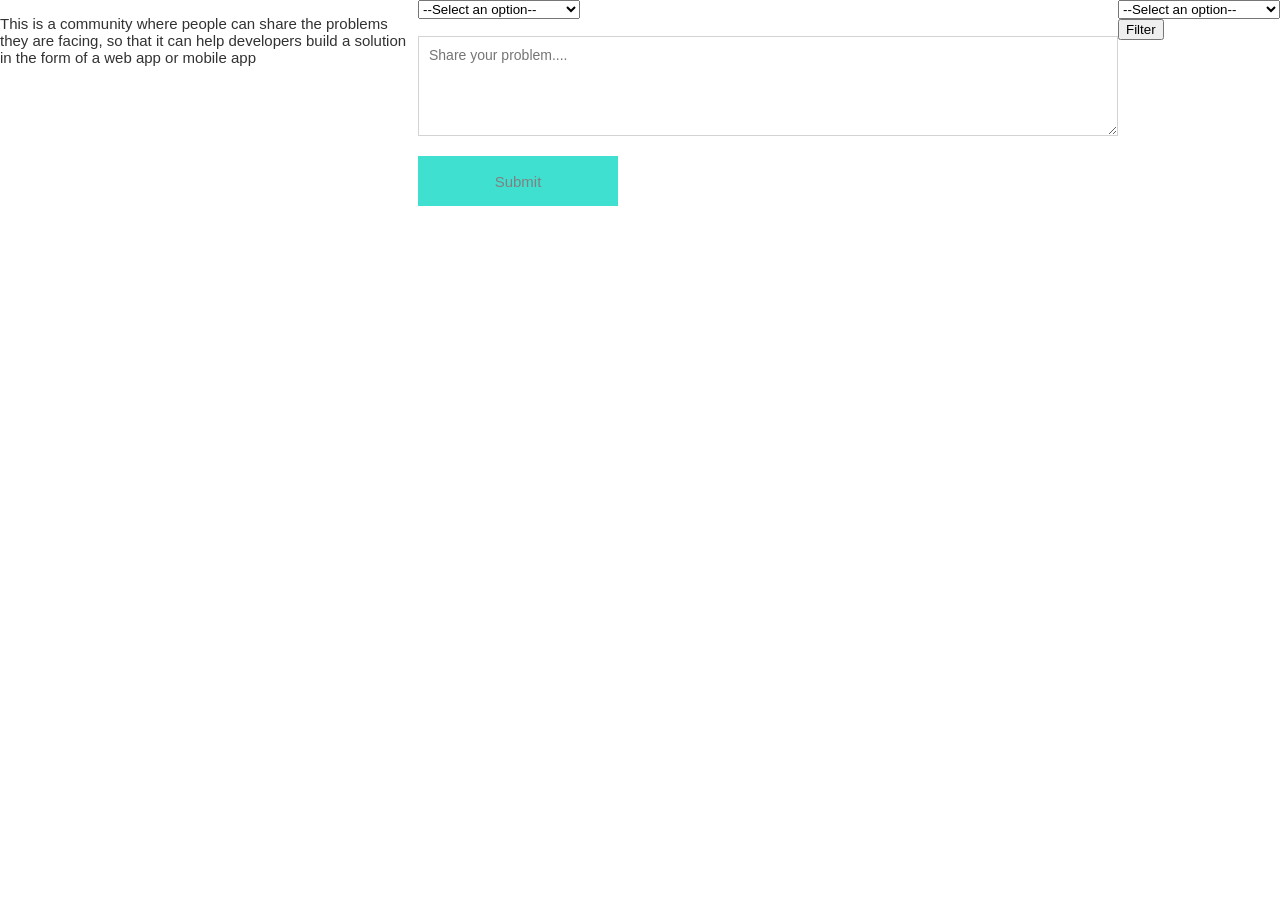
==== index.html @ cb5cdf0c "Create index.html Added index.html" ====
<!DOCTYPE html>
<html lang="en" style="font-family:sans-serif;">
<head>
    <meta charset="UTF-8">
    <meta name="viewport" content="width=device-width, initial-scale=1.0">
    <title>Community Problems</title>
    <link href="styles.css" rel="stylesheet">
</head>
<body>
    <p>This is a community where people can share the problems they are facing, so that it can help developers build a solution in the form of a web app or mobile app</p>
    <br><Br>
    <form action="addproblems.php" method="POST">
        <select name="options"  required>
            <option value="">--Select an option--</option>
            <option>Travel</option>
            <option>Education</option>
            <option>Social Networking</option>
             <option>Communication</option>
              <option>Productivity</option>
               <option>Health and Fitness</option>
                <option>Finance</option>
                <option>Entertainment</option>
             <option>Shopping</option>
              <option>Travel</option>
               <option>Gaming</option>
                <option>Utilities</option>
<option>News and Magazines</option>
             <option>Photography and Video</option>
              <option>Food and Drink</option>
               <option>Real Estate</option>
                <option>Weather</option>
                 <option>Books and Reference</option>
                 </select>
                 <br><br>
               

        <textarea name="problem" placeholder="Share your problem...." style="width:700px; height:100px; font-size:14px; padding-left:10px;padding-top:10px; font-family:sans-serif;border-color:lightgray;" required  ></textarea>
        <br><br>
        <button type="submit" style=" border:none; width:200px;height:50px;background-color:turquoise;color:grey;font-size:15px;">Submit</button>
    </form>
    <br><br>
    <form action="filter.php" method="POST" id="filterForm"> 
    <select name="filter"  required>
         <option value="">--Select an option--</option>
            <option value="Travel">Travel</option>
            <option value="Education">Education</option>
            <option value="Social Networking">Social Networking</option>
             <option value="Communication">Communication</option>
              <option value="Productivity">Productivity</option>
               <option value="Health and Fitness">Health and Fitness</option>
                <option value="Finance">Finance</option>
                <option value="Entertainment">Entertainment</option>
             <option value="Shopping">Shopping</option>
              <option value="Travel">Travel</option>
               <option value="Gaming">Gaming</option>
                <option value="Utilities">Utilities</option>
                 <option value="News and Magazines">News and Magazines</option>
             <option value="Photography and Video">Photography and Video</option>
              <option value="Food and Drink">Food and Drink</option>
               <option value="Real Estate">Real Estate</option>
                <option value="Weather">Weather</option>
                 <option value="Books and Reference">Books and Reference</option>
                 </select>
        </select>
        <button>Filter</button>
       
        </form>
    <div id="problemslist" style="font-size:14px;" ></div>
    <script>
        const problemslist = document.getElementById("problemslist");
        const filterForm=document.getElementById("filterForm");
        fetch("getproblems.php")
            .then(response => response.json())
            .then(data => {
                problemslist.innerHTML =data.map(individualproblems => individualproblems.problems).join("<hr>");
            });
        
         
        filterForm.addEventListener("submit",function(event){
            event.preventDefault();
      
        const formdata = new FormData(filterForm);

        fetch("filter.php",{
            method:"POST",
          
            body:formdata
        })
        .then(response => response.json())
        .then(filtereddata => {
            problemslist.innerHTML = filtereddata.map(info => info.problems).join("<hr>");
        });
        });

    
      
       
        
   
   
    </script>
    
</body>
</html>
---- styles.css ----
* {
    box-sizing: border-box;
}

    body{
        font-size:15px;

    }
}
a {
    color: black; /* Set the default color to black */
    text-decoration: none; /* Remove underline */
  }
  
  /* Change the color on hover */
  a:hover {
    color: black;
  }
  
  /* Change the color for visited links */
  a:visited {
    color: black;
  }
body {
    margin: 0;
    padding: 0;
    height: 100%;
    font-family: sans-serif;
    color: rgb(50, 50, 50);
    font-weight: 100;
    display: flex;
    overflow: hidden; 
}

.card{
    flex:1;
    overflow-y:auto;
    overflow-x: hidden; 
    padding-left:50px;
    padding-right:40px;
    padding-top: 40px;

}

.container {
    flex: 1;
    max-width: 100%; /* Set maximum width to 100% */
    display:flex;
}



.heading{
    font-weight:lighter;
    font-size:30px;
}
.h1{
    font-weight:lighter;
}


.line {
    width: 103%;
    height: 1px;
    background-color: rgb(49, 48, 48);
    margin-left: -10px;
}
li,p{
    font-size: 15px;
    font-weight:lighter;
}
.mprogram{
    height:120px;
    background-color:rgb(247, 245, 245);
    width:100%;
    border-radius:5px;
    padding-top:10px;
    padding-left:10px;
   
    font-family: 'Courier New', Courier, monospace;
    font-size:12.2px;
}
.h2{
    font-weight:lighter;
}
.program{
    background-color:rgb(247, 245, 245);

    height:80px;
    border-radius:5px;
    padding-top:10px;
    padding-left:10px;
   
    font-family: 'Courier New', Courier, monospace;
    font-size:12.2px;
}
.pa{
    background-color:rgb(247, 245, 245);
    width:80%;
    border-radius:5px;
    padding-top:20px;
    padding-left:10px;
    font-family: 'Courier New', Courier, monospace;
    font-size:12.2px;
    height:40px;
}
.side:not(h1) {
    font-size: 10px;
    white-space: nowrap;
    
}
.sidebar {
    width:23%;
    overflow-y: auto;
}
.side h1 {
    height: 6%;
    font-size:30px;
    margin-top:20px;
    white-space: nowrap;
    padding-right: 30px;
 
    
    
}
.side{
    margin-left:20px;
  
}
.sidebar, .card{
    overflow:auto;

}
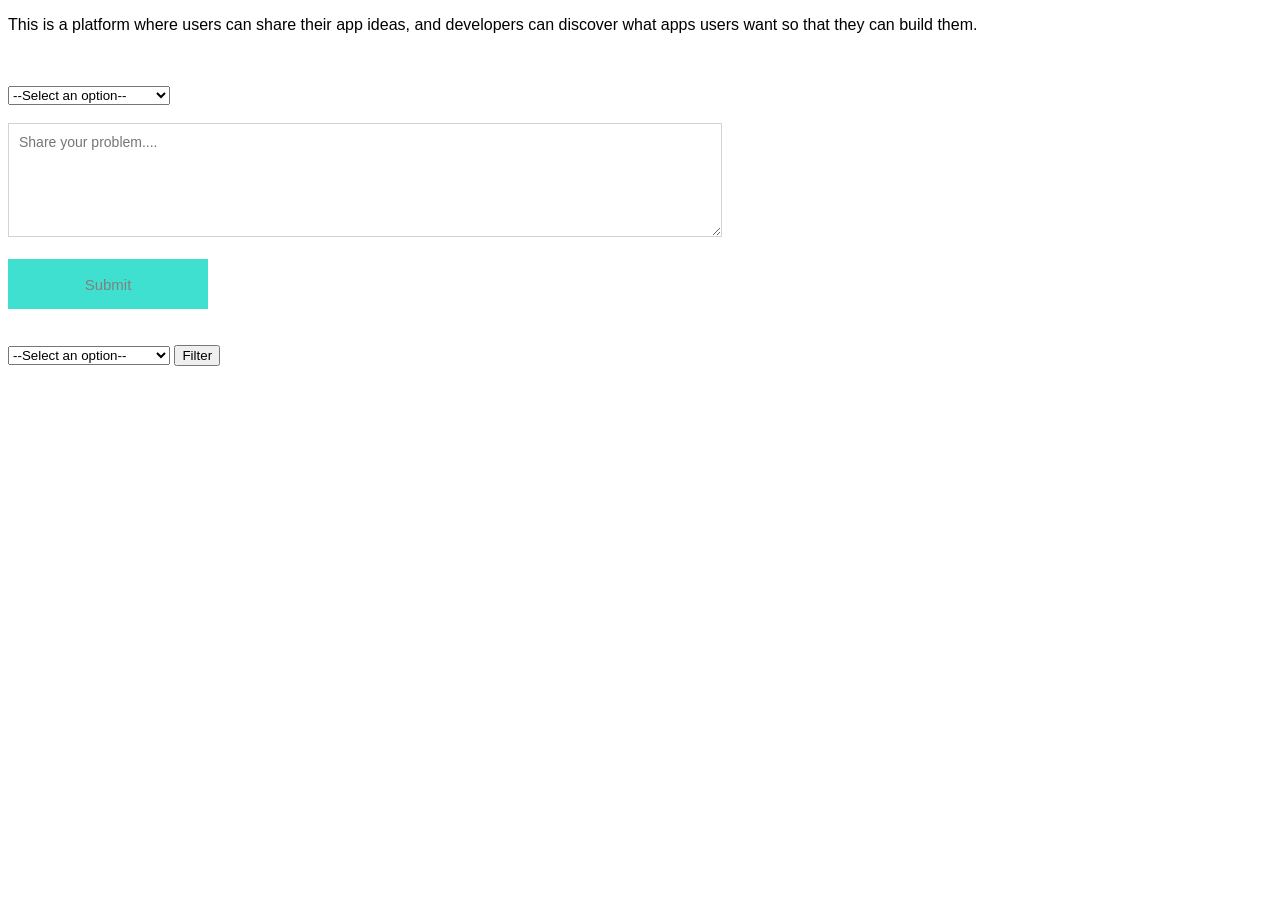
==== commit 5144a1ca: "Update index.html" ====
--- a/index.html
+++ b/index.html
@@ -3,13 +3,13 @@
 <head>
     <meta charset="UTF-8">
     <meta name="viewport" content="width=device-width, initial-scale=1.0">
-    <title>Community Problems</title>
-    <link href="styles.css" rel="stylesheet">
+    <title>Devideas</title>
+    
 </head>
 <body>
-    <p>This is a community where people can share the problems they are facing, so that it can help developers build a solution in the form of a web app or mobile app</p>
+    <p>This is a platform where users can share their app ideas, and developers can discover what apps users want so that they can build them.</p>
     <br><Br>
-    <form action="addproblems.php" method="POST">
+    <form action="addideas.php" method="POST">
         <select name="options"  required>
             <option value="">--Select an option--</option>
             <option>Travel</option>
@@ -34,7 +34,7 @@
                  <br><br>
                
 
-        <textarea name="problem" placeholder="Share your problem...." style="width:700px; height:100px; font-size:14px; padding-left:10px;padding-top:10px; font-family:sans-serif;border-color:lightgray;" required  ></textarea>
+        <textarea name="userappidea" placeholder="Share your problem...." style="width:700px; height:100px; font-size:14px; padding-left:10px;padding-top:10px; font-family:sans-serif;border-color:lightgray;" required  ></textarea>
         <br><br>
         <button type="submit" style=" border:none; width:200px;height:50px;background-color:turquoise;color:grey;font-size:15px;">Submit</button>
     </form>
@@ -69,10 +69,10 @@
     <script>
         const problemslist = document.getElementById("problemslist");
         const filterForm=document.getElementById("filterForm");
-        fetch("getproblems.php")
+        fetch("retrieveideas.php")
             .then(response => response.json())
             .then(data => {
-                problemslist.innerHTML =data.map(individualproblems => individualproblems.problems).join("<hr>");
+                problemslist.innerHTML =data.map(individualproblems => individualproblems.appideas).join("<hr>");
             });
         
          
@@ -88,17 +88,9 @@
         })
         .then(response => response.json())
         .then(filtereddata => {
-            problemslist.innerHTML = filtereddata.map(info => info.problems).join("<hr>");
+            problemslist.innerHTML = filtereddata.map(info => info.appideas).join("<hr>");
         });
         });
-
-    
-      
-       
-        
-   
-   
-    </script>
-    
+</script>
 </body>
 </html>
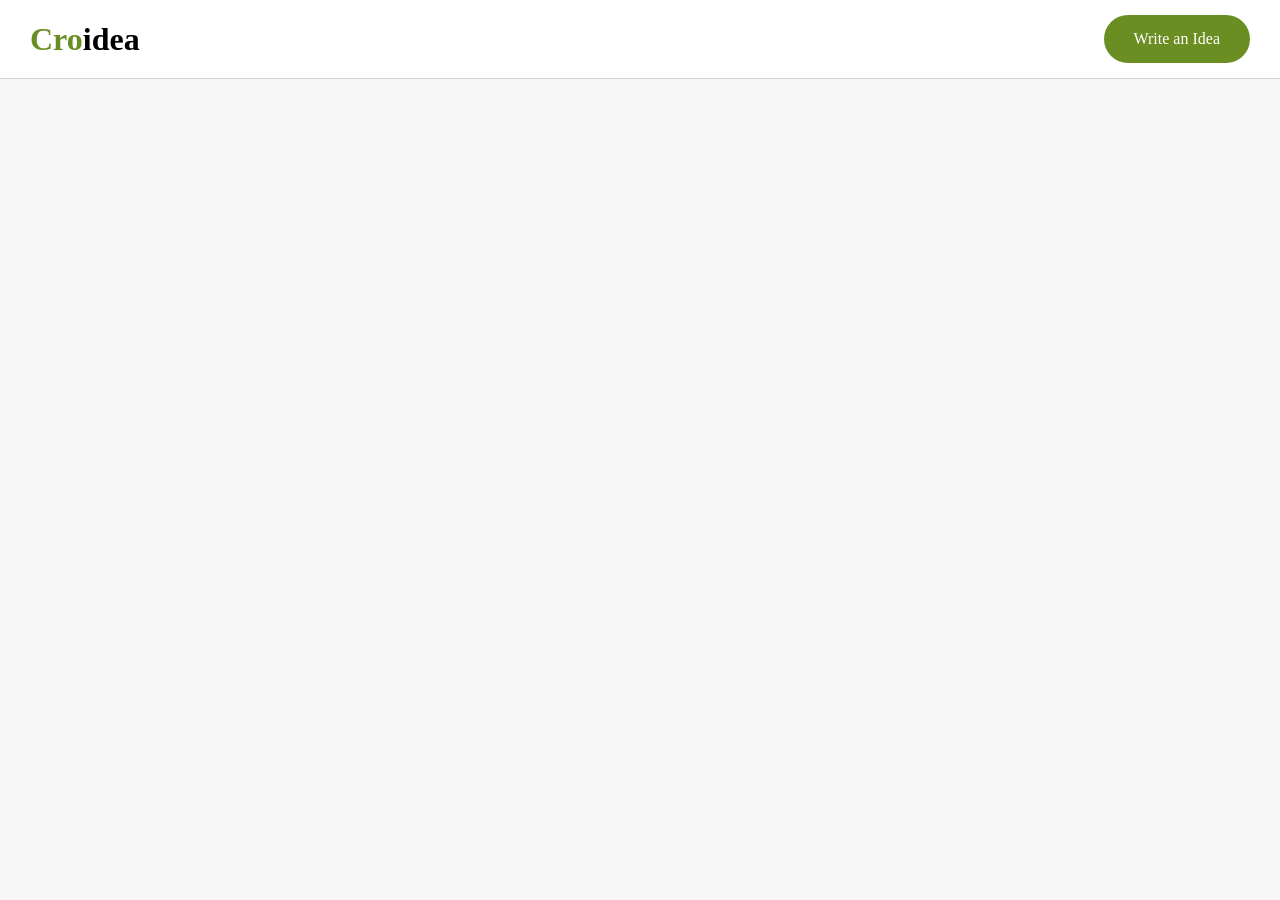
==== commit 85442680: "Update index.html" ====
--- a/index.html
+++ b/index.html
@@ -1,96 +1,254 @@
 <!DOCTYPE html>
-<html lang="en" style="font-family:sans-serif;">
+<html lang="en" style="overflow-x:hidden;font-family:segoe ui;">
 <head>
     <meta charset="UTF-8">
     <meta name="viewport" content="width=device-width, initial-scale=1.0">
-    <title>Devideas</title>
-    
+    <title>Croidea</title>
+    <link rel="icon" type="image/x-icon" href="icon.ico">
+    <style>
+        * {
+            margin: 0;
+            padding: 0;
+            box-sizing: border-box;
+        }
+
+        body {
+            background-color: #f7f7f8;
+            padding-top: 90px;  /* Increased to accommodate larger header */
+        }
+
+        .header {
+            display: flex;
+            justify-content: space-between;
+            align-items: center;
+            background-color: white;
+            padding: 15px 30px;  /* Increased padding */
+            position: fixed;
+            top: 0;
+            left: 0;
+            right: 0;
+            border-bottom: 1px solid lightgray;
+            z-index: 1000;
+        }
+
+        .logo {
+            display: flex;
+            align-items: center;
+        }
+
+        .logo h1 {
+            font-size: 32px;  /* Increased from 24px */
+        }
+
+        .logo h1:first-child {
+            color: OliveDrab;
+        }
+
+        .write-button {
+            border: none;
+            height: 48px;  /* Increased from 40px */
+            padding: 0 30px;  /* Increased padding */
+            border-radius: 35px;
+            font-size: 16px;  /* Increased from 14px */
+            cursor: pointer;
+            color: white;
+            background-color: OliveDrab;
+            font-family: segoe ui;
+            font-weight: 500;  /* Added slight bold */
+        }
+
+        .ideas-container {
+            max-width: 1200px;
+            margin: 20px auto;
+            padding: 0 20px;
+            display: grid;
+            grid-template-columns: repeat(auto-fill, minmax(300px, 1fr));
+            gap: 20px;
+        }
+
+        .idea-card {
+            background-color: white;
+            border-radius: 10px;
+            padding: 20px;
+            font-size: 16px;
+            border: 1px solid lightgray;
+            box-shadow: 0px 4px 8px rgba(0, 0, 0, 0.1);
+        }
+
+        .button-container {
+            display: flex;
+            justify-content: flex-end;
+            gap: 10px;
+            margin-top: 10px;
+        }
+
+        .action-button {
+            padding: 5px 10px;
+            background-color: OliveDrab;
+            color: white;
+            border: none;
+            border-radius: 5px;
+            cursor: pointer;
+        }
+
+        .tooltip {
+            position: relative;
+            display: inline-block;
+        }
+
+        .tooltip .tooltiptext {
+            visibility: hidden;
+            width: 200px;
+            background-color: black;
+            color: white;
+            text-align: center;
+            border-radius: 6px;
+            padding: 5px;
+            position: absolute;
+            z-index: 1;
+            bottom: 125%;
+            left: 50%;
+            transform: translateX(-50%);
+            opacity: 0;
+            transition: opacity 0.3s;
+            font-size: 14px;
+        }
+
+        .tooltip:hover .tooltiptext {
+            visibility: visible;
+            opacity: 1;
+        }
+
+        .links-container {
+            margin-top: 10px;
+            padding-top: 10px;
+            border-top: 1px solid lightgray;
+        }
+
+        @media only screen and (max-width: 600px) {
+            body {
+                padding-top: 80px;
+            }
+
+            .header {
+                padding: 12px 15px;
+            }
+
+            .logo h1 {
+                font-size: 28px;  /* Adjusted for mobile but still larger than original */
+            }
+
+            .write-button {
+                height: 44px;  /* Slightly smaller on mobile but still larger than original */
+                padding: 0 20px;
+                font-size: 15px;
+            }
+
+            .ideas-container {
+                grid-template-columns: 1fr;
+                padding: 10px;
+            }
+
+            .tooltip .tooltiptext {
+                width: 150px;
+                font-size: 12px;
+            }
+        }
+    </style>
 </head>
 <body>
-    <p>This is a platform where users can share their app ideas, and developers can discover what apps users want so that they can build them.</p>
-    <br><Br>
-    <form action="addideas.php" method="POST">
-        <select name="options"  required>
-            <option value="">--Select an option--</option>
-            <option>Travel</option>
-            <option>Education</option>
-            <option>Social Networking</option>
-             <option>Communication</option>
-              <option>Productivity</option>
-               <option>Health and Fitness</option>
-                <option>Finance</option>
-                <option>Entertainment</option>
-             <option>Shopping</option>
-              <option>Travel</option>
-               <option>Gaming</option>
-                <option>Utilities</option>
-<option>News and Magazines</option>
-             <option>Photography and Video</option>
-              <option>Food and Drink</option>
-               <option>Real Estate</option>
-                <option>Weather</option>
-                 <option>Books and Reference</option>
-                 </select>
-                 <br><br>
-               
-
-        <textarea name="userappidea" placeholder="Share your problem...." style="width:700px; height:100px; font-size:14px; padding-left:10px;padding-top:10px; font-family:sans-serif;border-color:lightgray;" required  ></textarea>
-        <br><br>
-        <button type="submit" style=" border:none; width:200px;height:50px;background-color:turquoise;color:grey;font-size:15px;">Submit</button>
-    </form>
-    <br><br>
-    <form action="filter.php" method="POST" id="filterForm"> 
-    <select name="filter"  required>
-         <option value="">--Select an option--</option>
-            <option value="Travel">Travel</option>
-            <option value="Education">Education</option>
-            <option value="Social Networking">Social Networking</option>
-             <option value="Communication">Communication</option>
-              <option value="Productivity">Productivity</option>
-               <option value="Health and Fitness">Health and Fitness</option>
-                <option value="Finance">Finance</option>
-                <option value="Entertainment">Entertainment</option>
-             <option value="Shopping">Shopping</option>
-              <option value="Travel">Travel</option>
-               <option value="Gaming">Gaming</option>
-                <option value="Utilities">Utilities</option>
-                 <option value="News and Magazines">News and Magazines</option>
-             <option value="Photography and Video">Photography and Video</option>
-              <option value="Food and Drink">Food and Drink</option>
-               <option value="Real Estate">Real Estate</option>
-                <option value="Weather">Weather</option>
-                 <option value="Books and Reference">Books and Reference</option>
-                 </select>
-        </select>
-        <button>Filter</button>
-       
-        </form>
-    <div id="problemslist" style="font-size:14px;" ></div>
+    <header class="header">
+        <div class="logo">
+            <h1>Cro</h1>
+            <h1>idea</h1>
+        </div>
+        <a href="Writeideas.html" style="text-decoration:none;">
+            <button class="write-button">Write an Idea</button>
+        </a>
+    </header>
+
+    <div id="ideaslist" class="ideas-container"></div>
+
     <script>
-        const problemslist = document.getElementById("problemslist");
-        const filterForm=document.getElementById("filterForm");
+        const ideaslist = document.getElementById("ideaslist");
+
         fetch("retrieveideas.php")
             .then(response => response.json())
             .then(data => {
-                problemslist.innerHTML =data.map(individualproblems => individualproblems.appideas).join("<hr>");
+                if (data.length > 0) {
+                    ideaslist.innerHTML = data.map(individualproblems => `
+                        <div class="idea-card">
+                            <strong style="color:CornflowerBlue">Idea:</strong> ${individualproblems.appideas}<br><br>
+                            <div id="links-container-${individualproblems.no}" class="links-container" style="display:none;">
+                                <strong>Links:</strong>
+                                <div class="links" style="margin-top:10px;"></div>
+                            </div>
+                            <div class="button-container">
+                                <div class="tooltip">
+                                    <button class="view-links action-button" data-idea-no="${individualproblems.no}">
+                                        View Links
+                                    </button>
+                                    <span class="tooltiptext">View links added by developers for this idea.</span>
+                                </div>
+                                <div class="tooltip">
+                                    <button class="write-link action-button" data-idea-no="${individualproblems.no}">
+                                        Add Link
+                                    </button>
+                                    <span class="tooltiptext">Add links to the apps or websites you have developed based on this idea.</span>
+                                </div>
+                            </div>
+                        </div>
+                    `).join("");
+                } else {
+                    ideaslist.innerHTML = "<p style='text-align:center;width:100%;'>There are no ideas available</p>";
+                }
             });
-        
-         
-        filterForm.addEventListener("submit",function(event){
-            event.preventDefault();
-      
-        const formdata = new FormData(filterForm);
-
-        fetch("filter.php",{
-            method:"POST",
-          
-            body:formdata
-        })
-        .then(response => response.json())
-        .then(filtereddata => {
-            problemslist.innerHTML = filtereddata.map(info => info.appideas).join("<hr>");
+
+        function isValidURL(string) {
+            const urlRegex = /^(https?:\/\/)?([\w.-]+)+(:\d+)?(\/[\w._~:/?#[\]@!$&'()*+,;=]*)?$/;
+            return urlRegex.test(string);
+        }
+
+        document.addEventListener('click', function(event) {
+            if (event.target.matches('.view-links')) {
+                const ideaNo = event.target.dataset.ideaNo;
+                const linksContainer = document.querySelector(`#links-container-${ideaNo}`);
+                
+                if (linksContainer.style.display === "none") {
+                    fetch(`viewlinks.php?ideaNo=${ideaNo}`)
+                        .then(response => response.json())
+                        .then(data => {
+                            const linksDiv = linksContainer.querySelector(".links");
+                            linksDiv.innerHTML = data.error
+                                ? `<p style="color:red;">${data.error}</p>`
+                                : data.length > 0
+                                    ? data.map(link => 
+                                        `<a href="${link}" style="display:block;margin:5px 0;color:CornflowerBlue;text-decoration:underline;word-break:break-all;">${link}</a>`
+                                      ).join("")
+                                    : "<p>No links available.</p>";
+                            linksContainer.style.display = "block";
+                        });
+                } else {
+                    linksContainer.style.display = "none";
+                }
+            }
+
+            if (event.target.matches('.write-link')) {
+                const ideaNo = event.target.dataset.ideaNo;
+                const appLink = prompt("Enter the link (only valid URLs are accepted):");
+                if (appLink && isValidURL(appLink)) {
+                    fetch('addlink.php', {
+                        method: 'POST',
+                        headers: { 'Content-Type': 'application/json' },
+                        body: JSON.stringify({ ideaNo, appLink })
+                    })
+                        .then(response => response.json())
+                        .then(data => alert(data.error || data.message));
+                } else if (appLink) {
+                    alert("Please enter a valid URL.");
+                }
+            }
         });
-        });
-</script>
+    </script>
 </body>
 </html>
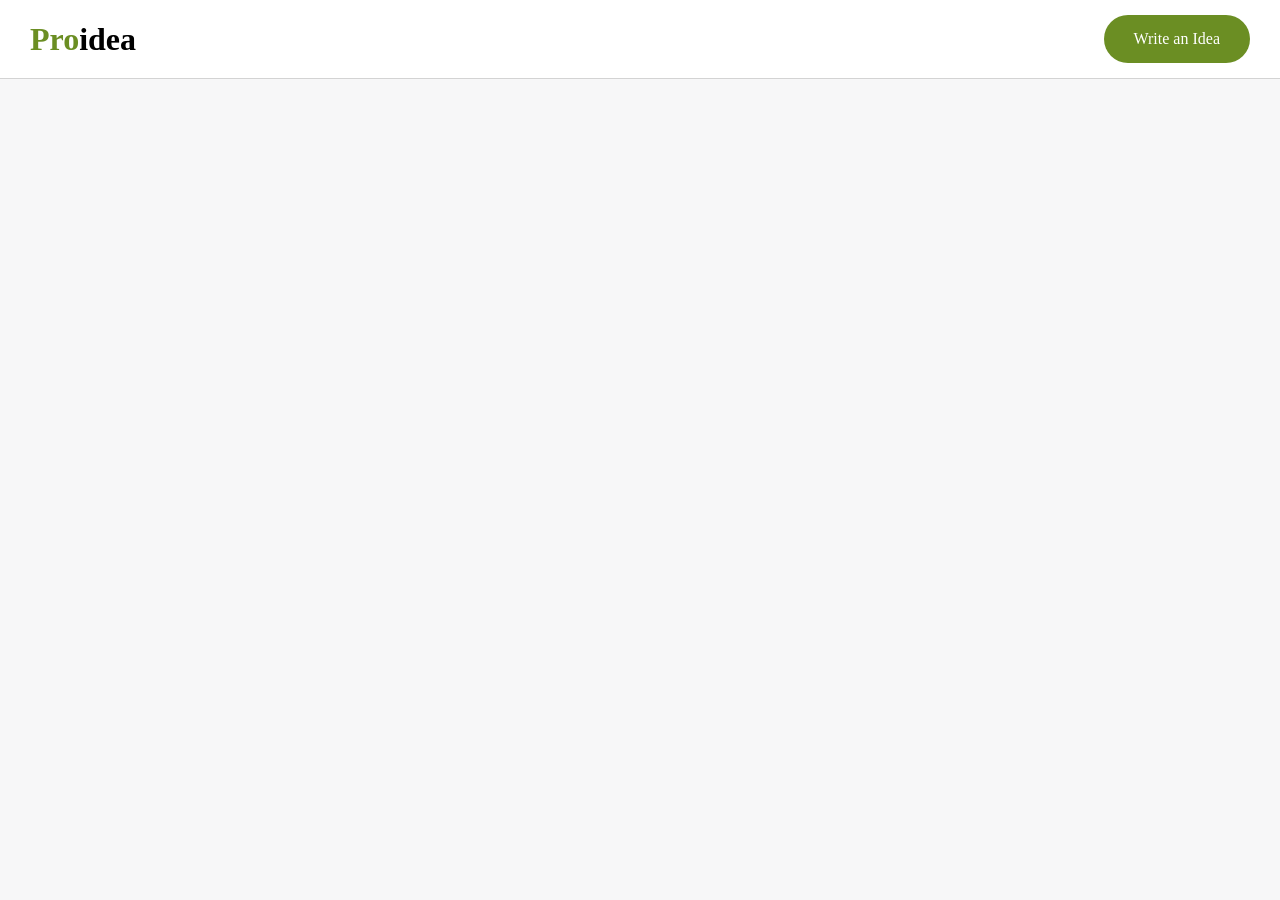
==== commit b352c7bb: "Update index.html" ====
--- a/index.html
+++ b/index.html
@@ -159,7 +159,7 @@
 <body>
     <header class="header">
         <div class="logo">
-            <h1>Cro</h1>
+            <h1>Pro</h1>
             <h1>idea</h1>
         </div>
         <a href="Writeideas.html" style="text-decoration:none;">
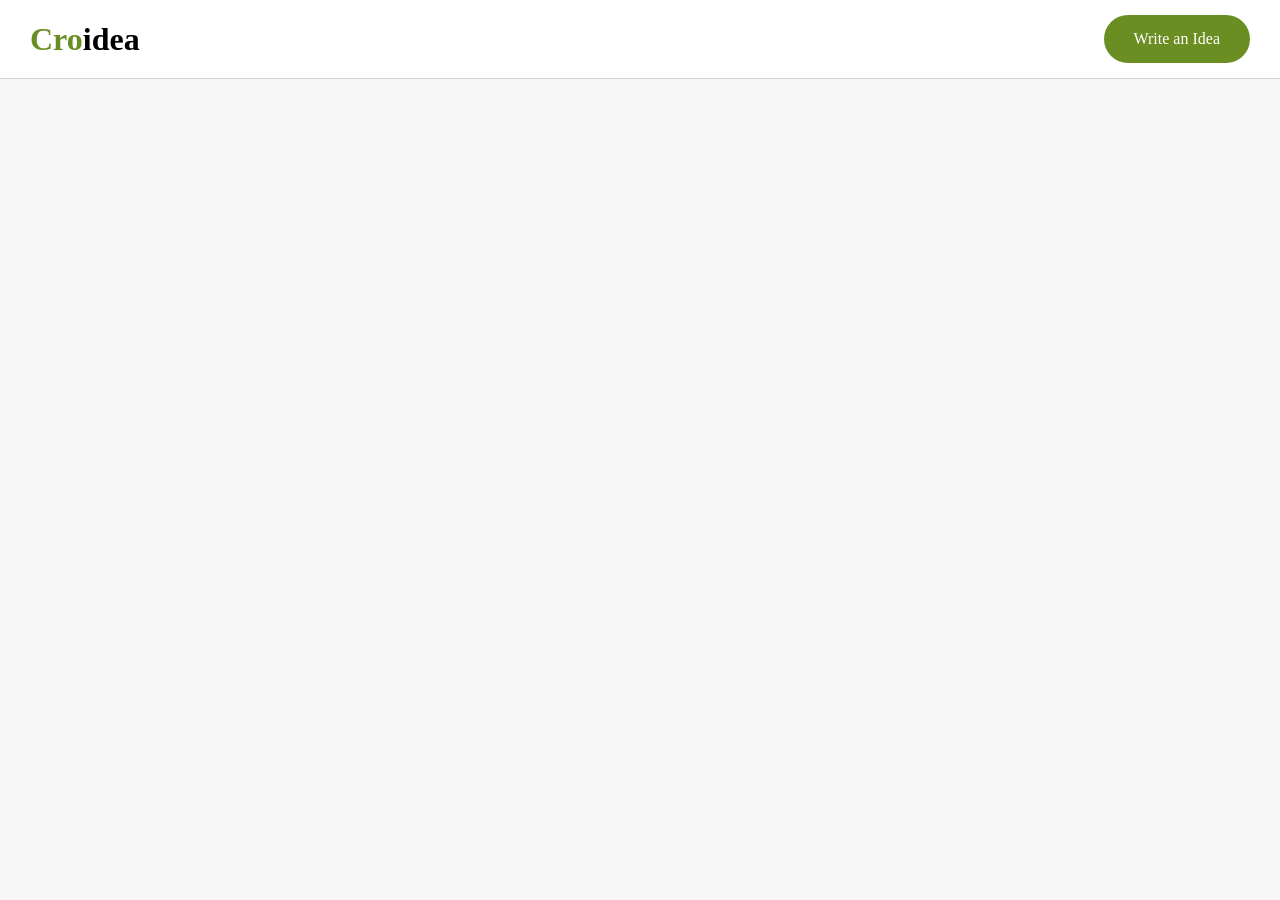
==== commit 2a732a05: "Update index.html" ====
--- a/index.html
+++ b/index.html
@@ -159,7 +159,7 @@
 <body>
     <header class="header">
         <div class="logo">
-            <h1>Pro</h1>
+            <h1>Cro</h1>
             <h1>idea</h1>
         </div>
         <a href="Writeideas.html" style="text-decoration:none;">
